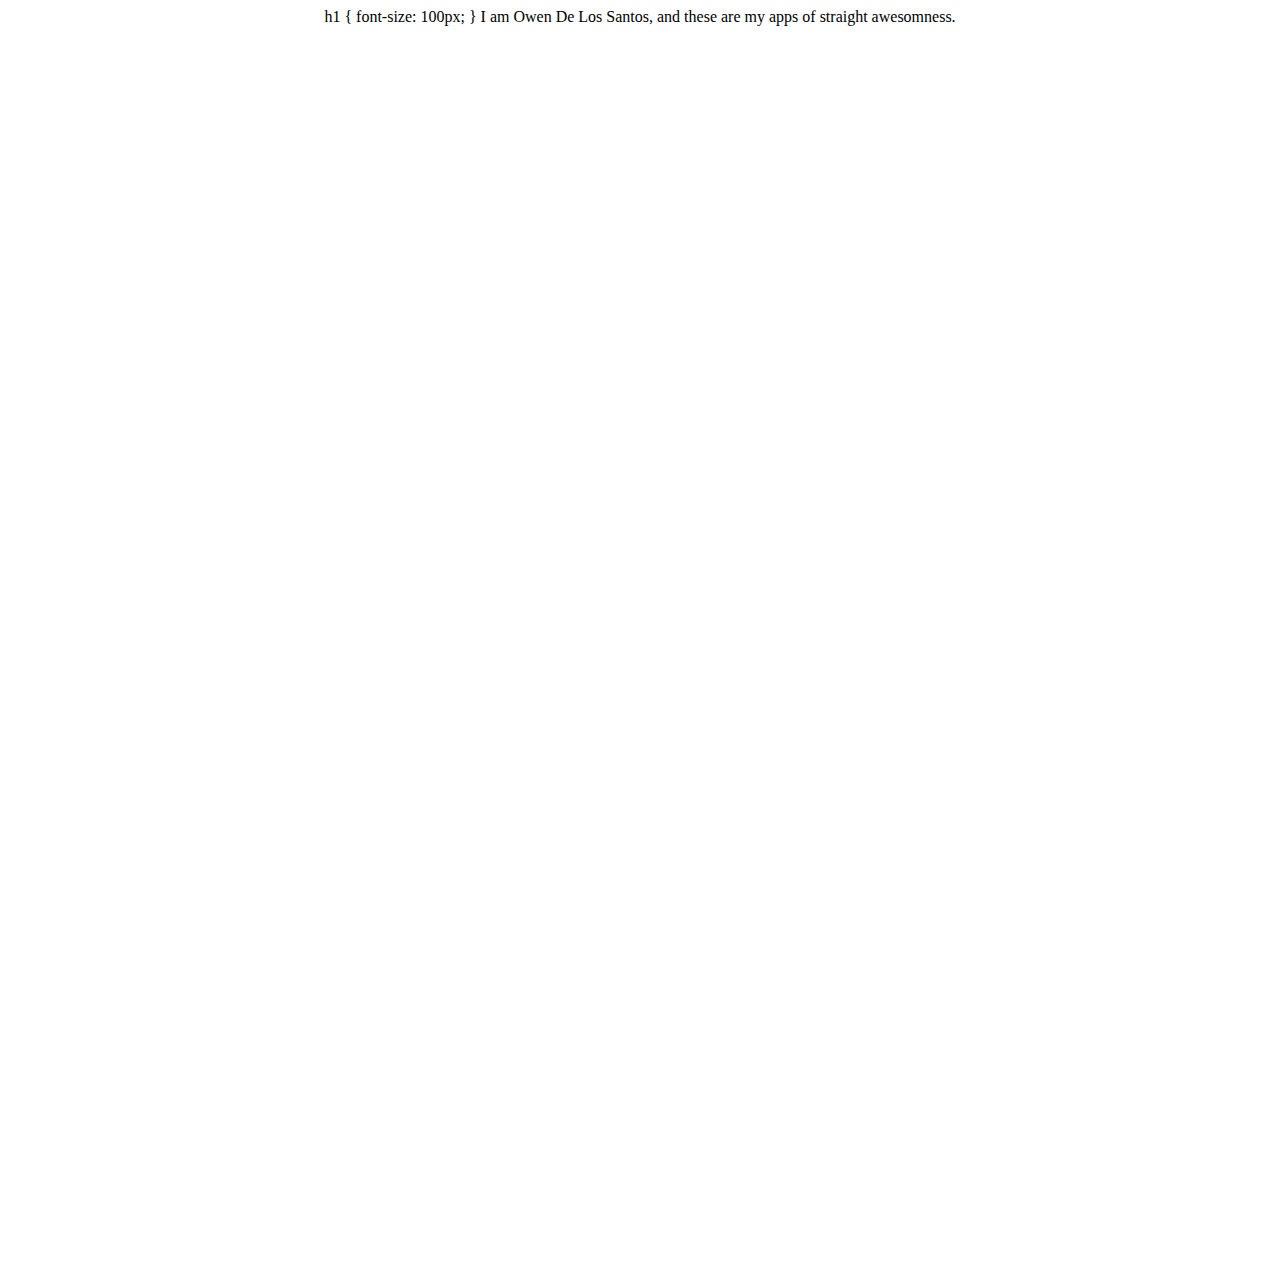
==== app.html @ c2fc6f25 "Rename APPs to app.html" ====
</head>
  <body> 
   <center>
   h1 {
  font-size: 100px;
}
I am Owen De Los Santos, and these are my apps of straight awesomness.

<br>
<iframe width="392" height="620" style="border: 0px;" src="https://studio.code.org/projects/applab/oZcOjdyo7xEy_Vh5CHUg0Oxq6fBKD13KQFXL8eDQOIr/embed?nosource"></iframe>
<iframe width="392" height="620" style="border: 0px;" src="https://studio.code.org/projects/applab/FMQiuZ4dZGWNmjvZOkNpLBY_HZxQ0UImd8XxmFpN9Wg/embed?nosource"></iframe>
<iframe width="392" height="620" style="border: 0px;" src="https://studio.code.org/projects/applab/izQAT69waMoGiIE-A3eSjOFNQUXazo98MNrHrfp9Ufd/embed?nosource"></iframe>
<iframe width="392" height="620" style="border: 0px;" src="https://studio.code.org/projects/applab/tNSHo7yLJFffm-nN4QkJsUS33X5qlIYIEnQFRLAKs7w/embed?nosource"></iframe>     
 </center>
   <body>
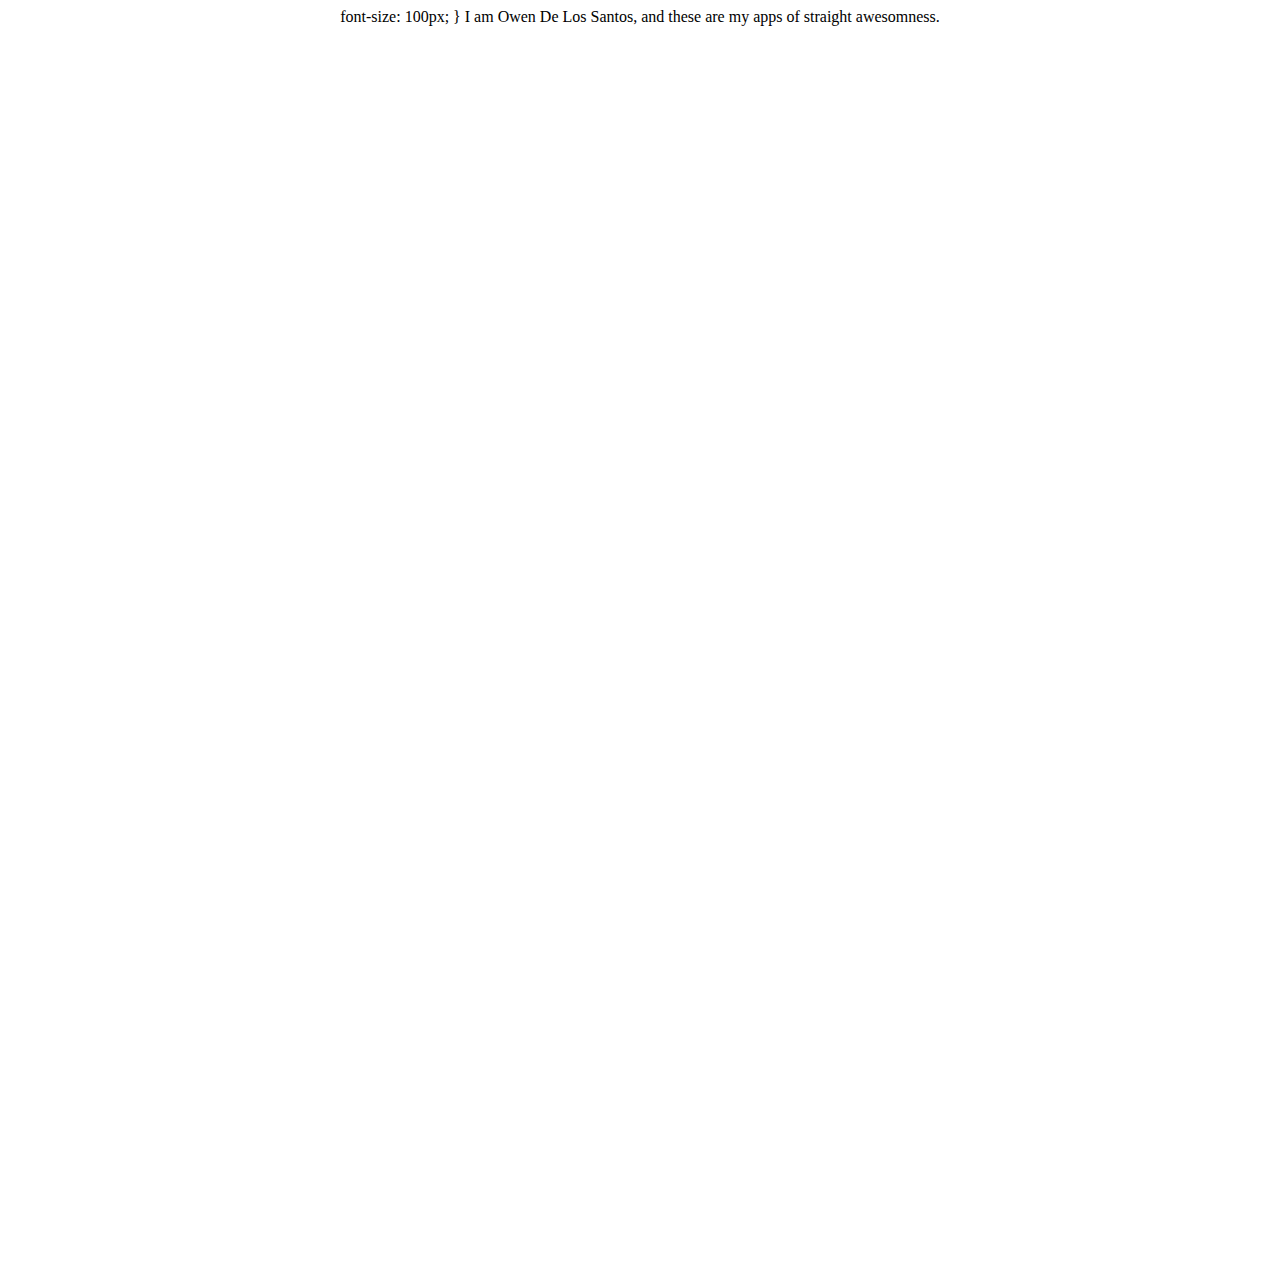
==== commit 177e41dc: "Update app.html" ====
--- a/app.html
+++ b/app.html
@@ -1,7 +1,6 @@
  </head>
   <body> 
    <center>
-   h1 {
   font-size: 100px;
 }
 I am Owen De Los Santos, and these are my apps of straight awesomness.
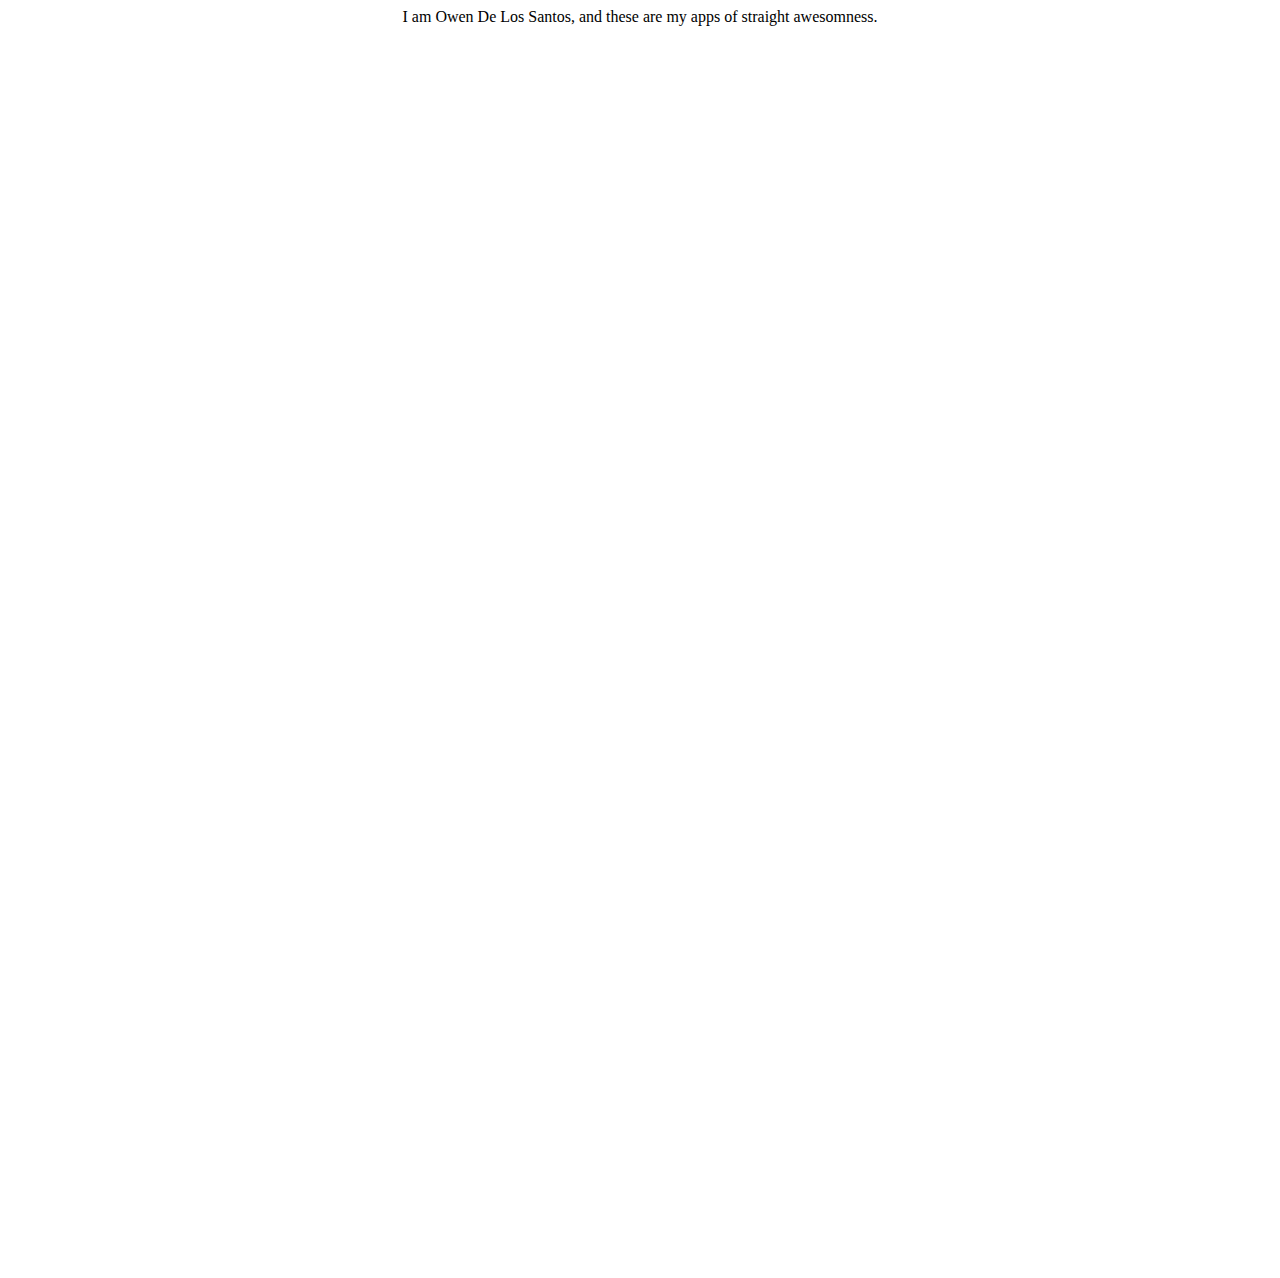
==== commit f720f4ab: "Update app.html" ====
--- a/app.html
+++ b/app.html
@@ -1,8 +1,6 @@
  </head>
   <body> 
    <center>
-  font-size: 100px;
-}
 I am Owen De Los Santos, and these are my apps of straight awesomness.
 
 <br>
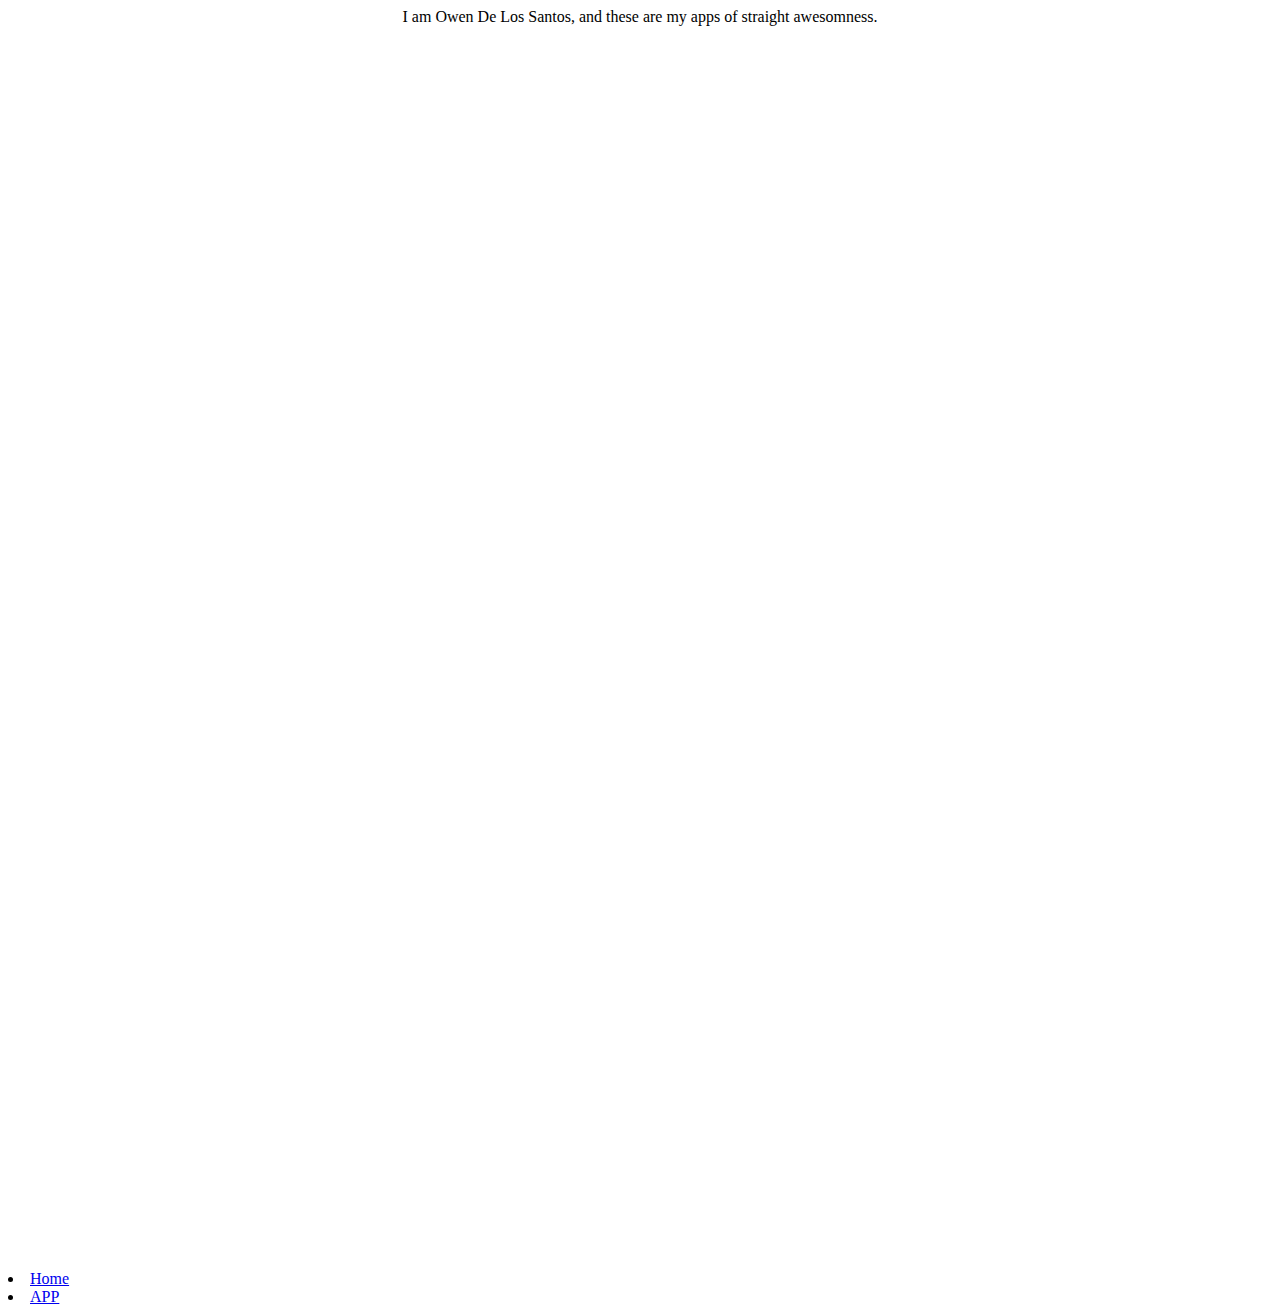
==== commit 3d465dbb: "Update app.html" ====
--- a/app.html
+++ b/app.html
@@ -10,3 +10,11 @@
 <iframe width="392" height="620" style="border: 0px;" src="https://studio.code.org/projects/applab/tNSHo7yLJFffm-nN4QkJsUS33X5qlIYIEnQFRLAKs7w/embed?nosource"></iframe>     
  </center>
    <body>
+   <top>
+   <nav>
+     <li><a href="index.html">Home</a></li>
+     <li><a href="app.html">APP</a></li>
+  </nav>
+        </left>
+        </html>
+  <style>
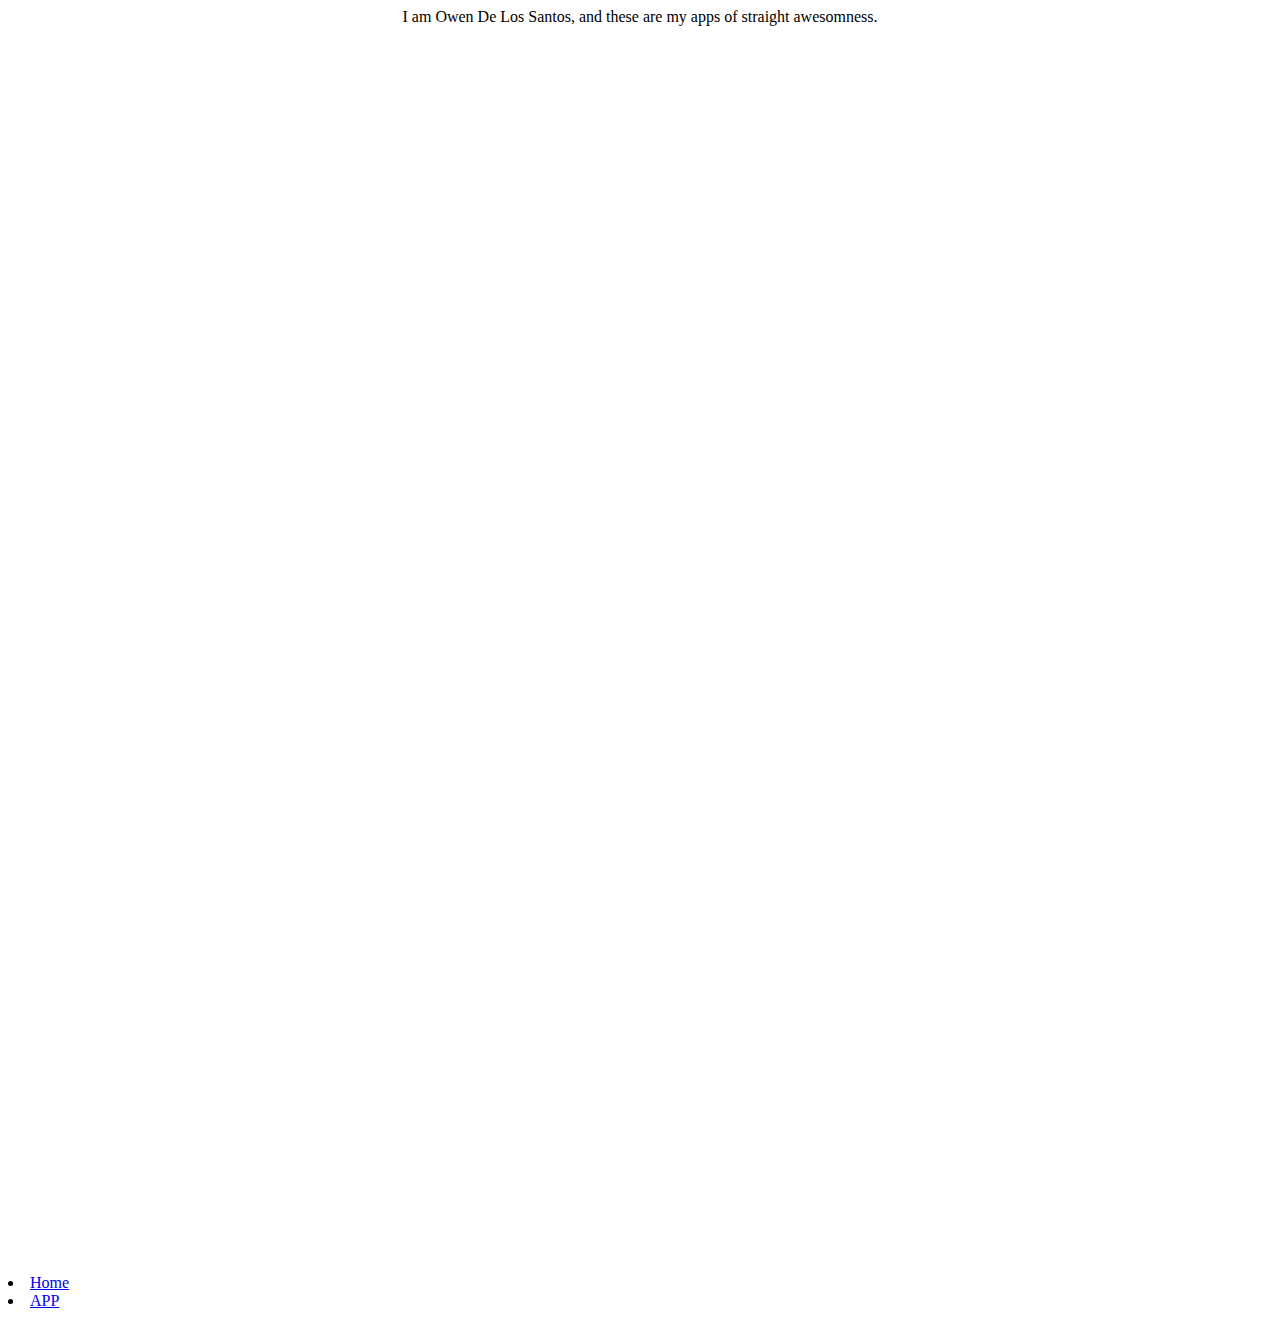
==== commit c46638a6: "Update app.html" ====
--- a/app.html
+++ b/app.html
@@ -4,6 +4,7 @@
 I am Owen De Los Santos, and these are my apps of straight awesomness.
 
 <br>
+<iframe width="392" height="620" style="border: 0px;" src="https://studio.code.org/projects/applab/h9Rw5c8AiTOmha2-wyHX10e7Rjti9O8fT7MkMQK8jQY/embed"></iframe>   
 <iframe width="392" height="620" style="border: 0px;" src="https://studio.code.org/projects/applab/oZcOjdyo7xEy_Vh5CHUg0Oxq6fBKD13KQFXL8eDQOIr/embed?nosource"></iframe>
 <iframe width="392" height="620" style="border: 0px;" src="https://studio.code.org/projects/applab/FMQiuZ4dZGWNmjvZOkNpLBY_HZxQ0UImd8XxmFpN9Wg/embed?nosource"></iframe>
 <iframe width="392" height="620" style="border: 0px;" src="https://studio.code.org/projects/applab/izQAT69waMoGiIE-A3eSjOFNQUXazo98MNrHrfp9Ufd/embed?nosource"></iframe>
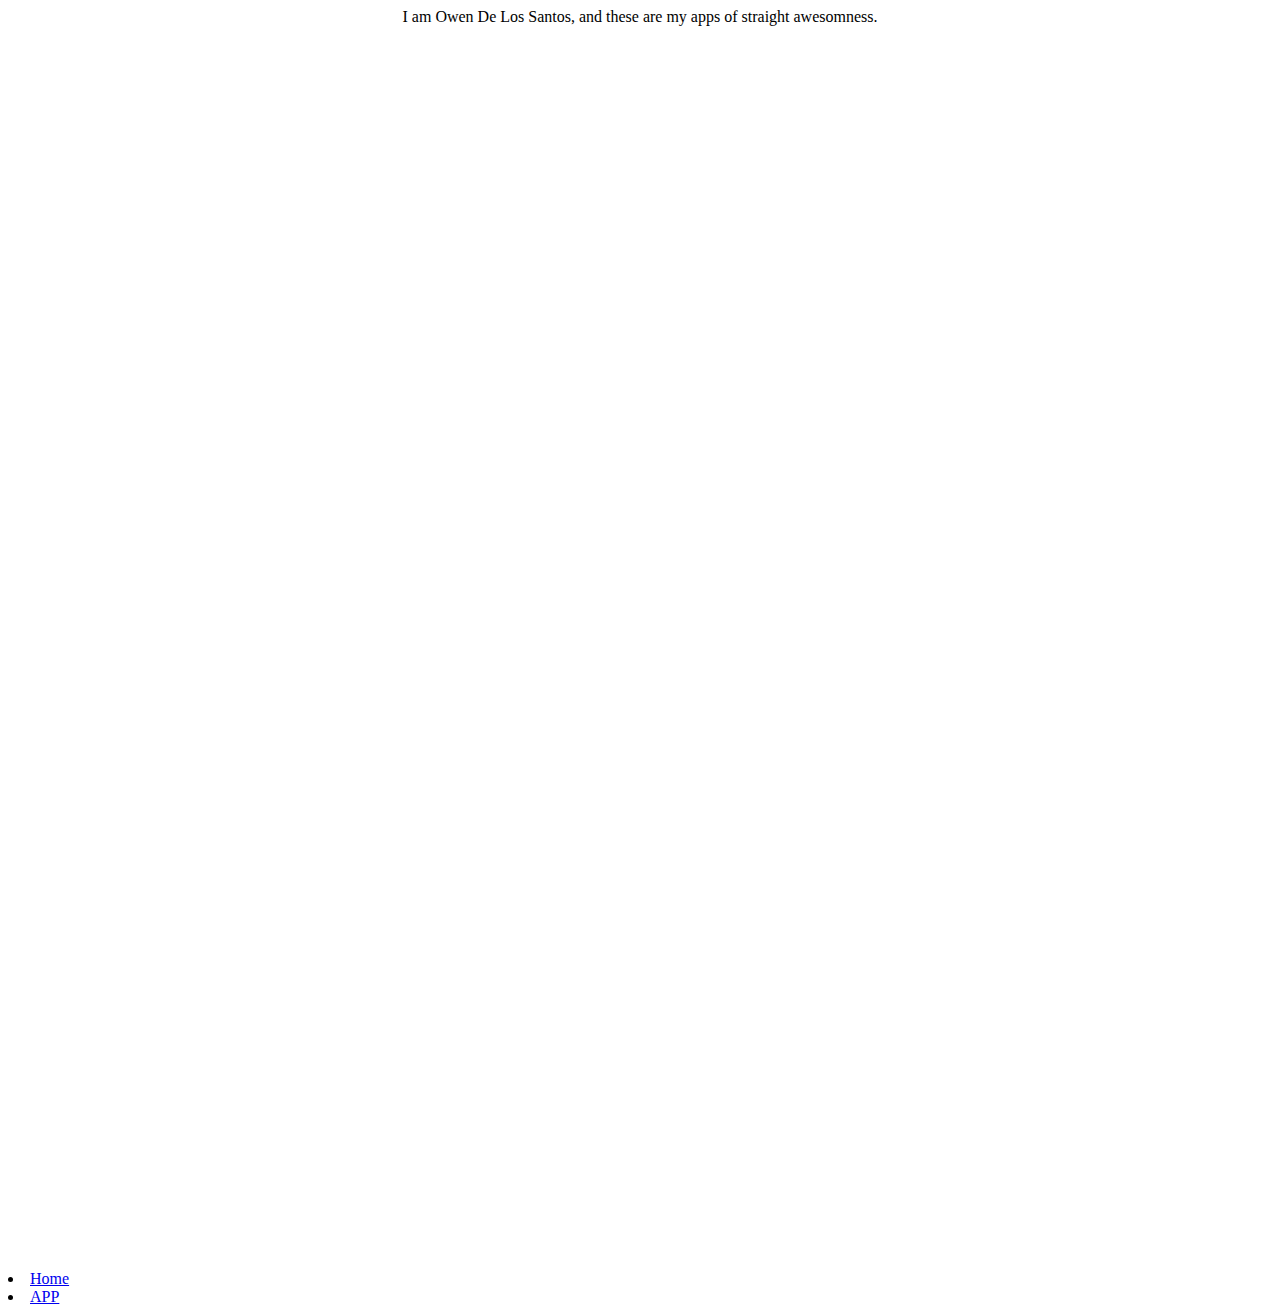
==== commit 44481428: "Update app.html" ====
--- a/app.html
+++ b/app.html
@@ -7,7 +7,6 @@
 <iframe width="392" height="620" style="border: 0px;" src="https://studio.code.org/projects/applab/h9Rw5c8AiTOmha2-wyHX10e7Rjti9O8fT7MkMQK8jQY/embed"></iframe>   
 <iframe width="392" height="620" style="border: 0px;" src="https://studio.code.org/projects/applab/oZcOjdyo7xEy_Vh5CHUg0Oxq6fBKD13KQFXL8eDQOIr/embed?nosource"></iframe>
 <iframe width="392" height="620" style="border: 0px;" src="https://studio.code.org/projects/applab/FMQiuZ4dZGWNmjvZOkNpLBY_HZxQ0UImd8XxmFpN9Wg/embed?nosource"></iframe>
-<iframe width="392" height="620" style="border: 0px;" src="https://studio.code.org/projects/applab/izQAT69waMoGiIE-A3eSjOFNQUXazo98MNrHrfp9Ufd/embed?nosource"></iframe>
 <iframe width="392" height="620" style="border: 0px;" src="https://studio.code.org/projects/applab/tNSHo7yLJFffm-nN4QkJsUS33X5qlIYIEnQFRLAKs7w/embed?nosource"></iframe>     
  </center>
    <body>
@@ -18,4 +17,4 @@
   </nav>
         </left>
         </html>
-  <style>
+<style>
